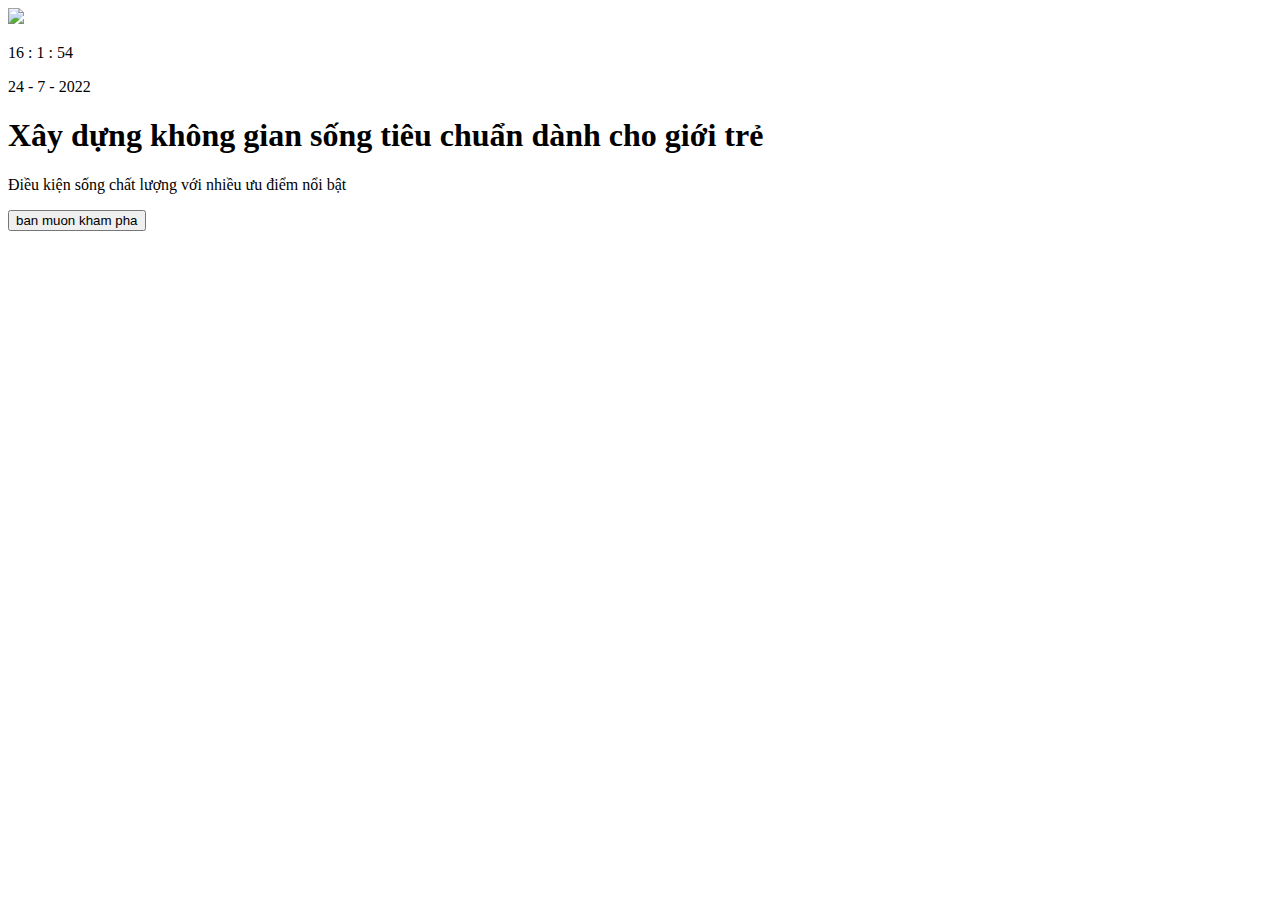
==== btvn1/baikiemtra/index.html @ 035719b6 "baikiemtra" ====
<!DOCTYPE html>
<html lang="en">
<head>
    <meta charset="UTF-8">
    <meta http-equiv="X-UA-Compatible" content="IE=edge">
    <meta name="viewport" content="width=device-width, initial-scale=1.0">
    <title>Bài kiểm tra JSA03 <Vũ Hồng Minh> </V></title>
    <link rel="preconnect" href="https://fonts.googleapis.com">
    <link rel="preconnect" href="https://fonts.gstatic.com" crossorigin>
    <link href="https://fonts.googleapis.com/css2?family=Dosis:wght@300;400;700&display=swap" rel="stylesheet">
    <link href="stylesheet" href="style.css">
</head>
<body>
    <div class="background">
      <div>
        <img src="https://khuchieunghi.github.io/JSA03-khuchieunghi/public/background.png">
        <div class="time">
            <p>16 : 1 : 54</p>
            <p>24 - 7 - 2022</p>
        </div>
        <div class="boss">
            <h1>Xây dựng không gian sống tiêu chuẩn dành cho giới trẻ</h1>
        </div>
        <div>
            <p>Điều kiện sống chất lượng với nhiều ưu điểm nổi bật</p>
        </div>
        <div class="buttons">
            <button>ban muon kham pha</button>
        </div>
      </div>
        
          
      
    </div>

    <!-- <section class="grid">
        <img src="https://khuchieunghi.github.io/JSA03-khuchieunghi/public/1.jpeg" >
        <img src="https://khuchieunghi.github.io/JSA03-khuchieunghi/public/2.jpeg" >
        <img src="https://khuchieunghi.github.io/JSA03-khuchieunghi/public/3.jpeg" >
        <img src="https://khuchieunghi.github.io/JSA03-khuchieunghi/public/4.jpeg" >
        <img src="https://khuchieunghi.github.io/JSA03-khuchieunghi/public/5.jpeg" >
        <img src="https://khuchieunghi.github.io/JSA03-khuchieunghi/public/6.jpeg" >
        <img src="https://khuchieunghi.github.io/JSA03-khuchieunghi/public/7.jpeg" >
        <img src="https://khuchieunghi.github.io/JSA03-khuchieunghi/public/8.jpeg" >
    </section> -->
    

</body>
</html>
---- btvn1/baikiemtra/style.css ----
body{
    font-family: 'Dosis', sans-serif;
}
header img{
    height: auto;
    width: auto;
}
.background{
    background-image: linear-gradient(rgba(0, 0, 0, 0.7), rgba(0, 0, 0, 0.7)), url(https://khuchieunghi.github.io/JSA03-khuchieunghi/public/background.png);
    height: 100vh;
    background-size: inherit;
   
    
}
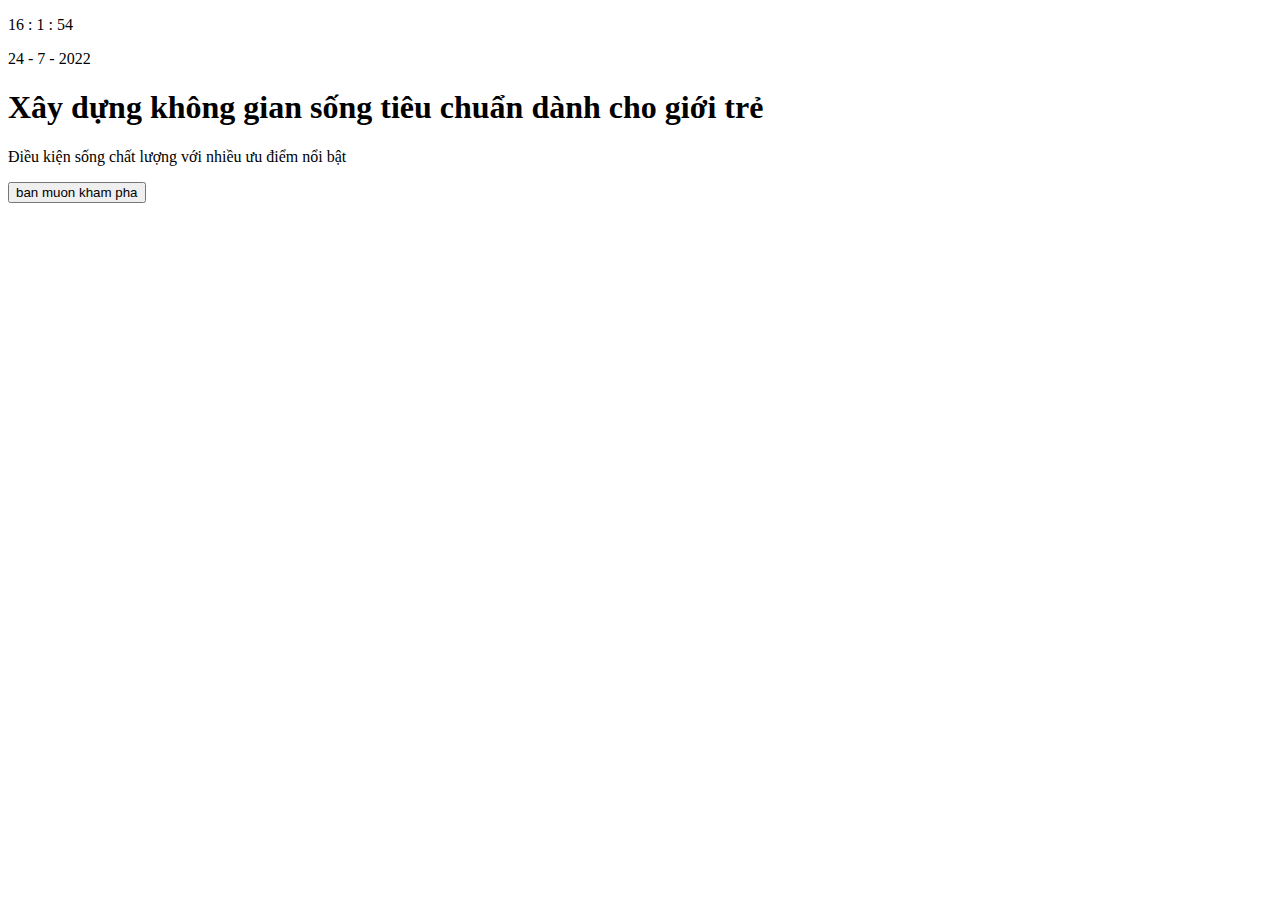
==== commit 1d163c6a: "baikiemtra" ====
--- a/btvn1/baikiemtra/index.html
+++ b/btvn1/baikiemtra/index.html
@@ -4,16 +4,15 @@
     <meta charset="UTF-8">
     <meta http-equiv="X-UA-Compatible" content="IE=edge">
     <meta name="viewport" content="width=device-width, initial-scale=1.0">
-    <title>Bài kiểm tra JSA03 <Vũ Hồng Minh> </V></title>
+    <title>Bài kiểm tra JSA03</title>
     <link rel="preconnect" href="https://fonts.googleapis.com">
     <link rel="preconnect" href="https://fonts.gstatic.com" crossorigin>
     <link href="https://fonts.googleapis.com/css2?family=Dosis:wght@300;400;700&display=swap" rel="stylesheet">
-    <link href="stylesheet" href="style.css">
+    <link ref="stylesheet" href="style.css">
 </head>
 <body>
+
     <div class="background">
-      <div>
-        <img src="https://khuchieunghi.github.io/JSA03-khuchieunghi/public/background.png">
         <div class="time">
             <p>16 : 1 : 54</p>
             <p>24 - 7 - 2022</p>
@@ -28,10 +27,7 @@
             <button>ban muon kham pha</button>
         </div>
       </div>
-        
-          
-      
-    </div>
+         </div>
 
     <!-- <section class="grid">
         <img src="https://khuchieunghi.github.io/JSA03-khuchieunghi/public/1.jpeg" >
--- a/btvn1/baikiemtra/style.css
+++ b/btvn1/baikiemtra/style.css
@@ -1,15 +1,11 @@
 body{
     font-family: 'Dosis', sans-serif;
 }
-header img{
-    height: auto;
-    width: auto;
-}
 .background{
-    background-image: linear-gradient(rgba(0, 0, 0, 0.7), rgba(0, 0, 0, 0.7)), url(https://khuchieunghi.github.io/JSA03-khuchieunghi/public/background.png);
+    background-image: linear-gradient(rgba(0, 0, 0, 0.7), rgba(0, 0, 0, 0.7)), url("https://khuchieunghi.github.io/JSA03-khuchieunghi/public/background.png");
     height: 100vh;
-    background-size: inherit;
-   
+    width: 100%;
     
 }
 
+
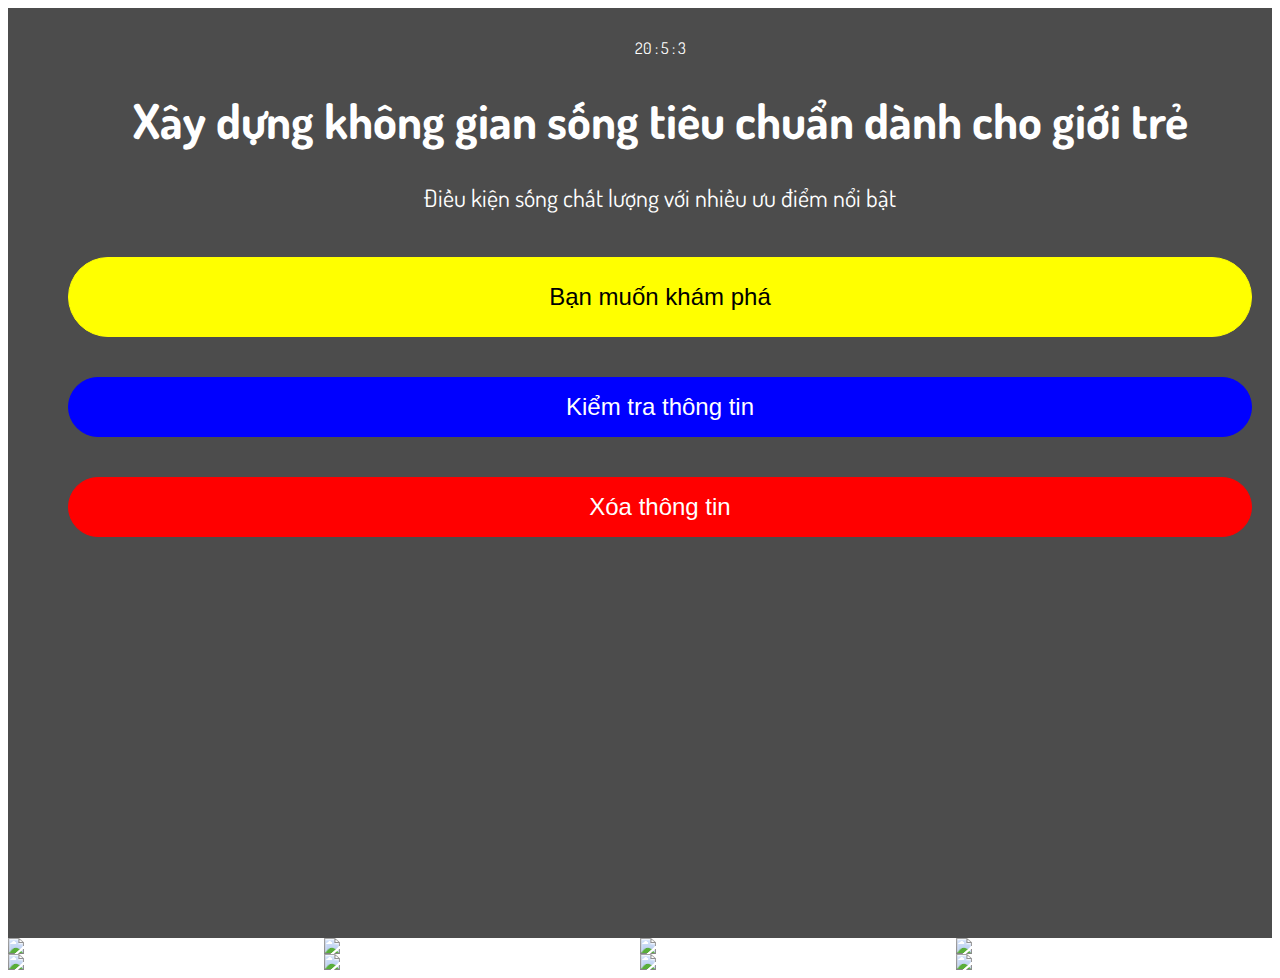
==== commit 5a2f24ff: "baikiemtre" ====
--- a/btvn1/baikiemtra/index.html
+++ b/btvn1/baikiemtra/index.html
@@ -8,28 +8,43 @@
     <link rel="preconnect" href="https://fonts.googleapis.com">
     <link rel="preconnect" href="https://fonts.gstatic.com" crossorigin>
     <link href="https://fonts.googleapis.com/css2?family=Dosis:wght@300;400;700&display=swap" rel="stylesheet">
-    <link ref="stylesheet" href="style.css">
+    <link rel="stylesheet" href="style.css">
 </head>
 <body>
+      <div class="container">
+        <header>
+            <div class="time">
+               <span id ="hours">20</span>
+               <span>:</span>
+               <span id ="minus">5</span>
+               <span>:</span>
+               <span id="second">3</span>
+            </div>
+            
+            <div class="boxx">
+                <h1>Xây dựng không gian sống tiêu chuẩn dành cho giới trẻ</h1>
+                <p>Điều kiện sống chất lượng với nhiều ưu điểm nổi bật</p>
+            </div>
+        </header>
+            <div class="colour">
+                
+                    <button class="button1">Bạn muốn khám phá</button>
+                
+                
+                    <button class="button2">Kiểm tra thông tin</button>
+                
+                
+                    <button class="button3">Xóa thông tin</button>
+                
+                
 
-    <div class="background">
-        <div class="time">
-            <p>16 : 1 : 54</p>
-            <p>24 - 7 - 2022</p>
-        </div>
-        <div class="boss">
-            <h1>Xây dựng không gian sống tiêu chuẩn dành cho giới trẻ</h1>
-        </div>
-        <div>
-            <p>Điều kiện sống chất lượng với nhiều ưu điểm nổi bật</p>
-        </div>
-        <div class="buttons">
-            <button>ban muon kham pha</button>
-        </div>
+            </div>
+                
+            
+        
       </div>
-         </div>
-
-    <!-- <section class="grid">
+    
+    <section class="grid">
         <img src="https://khuchieunghi.github.io/JSA03-khuchieunghi/public/1.jpeg" >
         <img src="https://khuchieunghi.github.io/JSA03-khuchieunghi/public/2.jpeg" >
         <img src="https://khuchieunghi.github.io/JSA03-khuchieunghi/public/3.jpeg" >
@@ -38,7 +53,7 @@
         <img src="https://khuchieunghi.github.io/JSA03-khuchieunghi/public/6.jpeg" >
         <img src="https://khuchieunghi.github.io/JSA03-khuchieunghi/public/7.jpeg" >
         <img src="https://khuchieunghi.github.io/JSA03-khuchieunghi/public/8.jpeg" >
-    </section> -->
+    </section>
     
 
 </body>
--- a/btvn1/baikiemtra/style.css
+++ b/btvn1/baikiemtra/style.css
@@ -1,11 +1,70 @@
 body{
     font-family: 'Dosis', sans-serif;
 }
-.background{
-    background-image: linear-gradient(rgba(0, 0, 0, 0.7), rgba(0, 0, 0, 0.7)), url("https://khuchieunghi.github.io/JSA03-khuchieunghi/public/background.png");
+.container{
+    background-image: linear-gradient(rgba(0, 0, 0, 0.7), rgba(0, 0, 0, 0.7)), url(https://khuchieunghi.github.io/JSA03-khuchieunghi/public/background.png);
     height: 100vh;
-    width: 100%;
+    background-size: inherit;
+    padding-left: 40px;
+    padding-top: 30px;
     
 }
+.boxx{
+    text-align: center;
+    color: white;
+    font-size: 150%;
+}
+.time{
+    text-align: center;
+    color: white;
+    
 
+}
 
+.colour{
+    display: flex;
+    flex-direction: column; 
+    justify-content: center
+
+}
+.button1{
+    color: black;
+    background-color: yellow;
+    border: 1px solid yellow;
+    border-radius: 99px;
+    padding: 12px;
+    height: 80px;
+    margin: 20px;
+    font-size: 150%;
+}
+.button2{
+    color: white;
+    background-color: blue;
+    border: 1px solid blue;
+    border-radius: 99px;
+    padding: 12px;
+    height: 60px;
+    margin: 20px;
+    font-size: 150%;
+}
+.button3{
+    color: white;
+    background-color: red;
+    border: 1px solid red;
+    border-radius: 99px;
+    padding: 12px;
+    height: 60px;
+    margin: 20px;
+    font-size: 150%;
+}
+
+.grid{
+    display: grid;
+    grid-template-columns: 1fr 1fr 1fr 1fr;
+    grid-template-rows: 1fr 1fr;
+}
+.grid img {
+    width: 100%;
+    height: auto;
+    line-height: 0%;
+}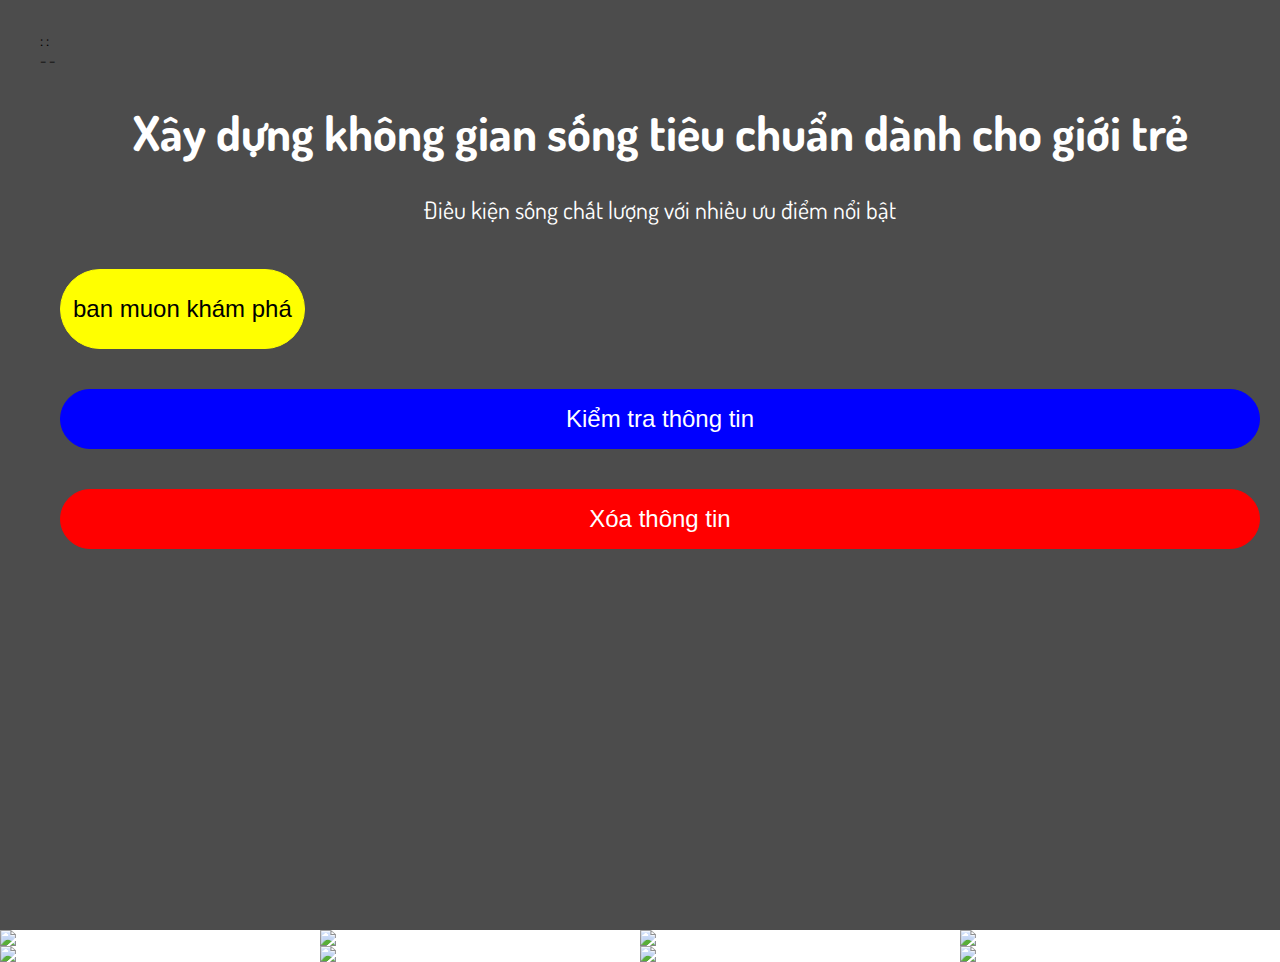
==== commit 267bc446: "btvn3" ====
--- a/btvn1/baikiemtra/index.html
+++ b/btvn1/baikiemtra/index.html
@@ -11,24 +11,34 @@
     <link rel="stylesheet" href="style.css">
 </head>
 <body>
+    
       <div class="container">
         <header>
-            <div class="time">
-               <span id ="hours">20</span>
+            <div>
+               <span id ="hours"></span>
                <span>:</span>
-               <span id ="minus">5</span>
+               <span id ="minus"></span>
                <span>:</span>
-               <span id="second">3</span>
+               <span id="second"></span>
             </div>
-            
+            <div>
+                <span id="day"></span>
+                <span>-</span>
+                <span id="month"></span>
+                <span>-</span>
+                <span id="year"></span>
+            </div>
+        </header>
             <div class="boxx">
                 <h1>Xây dựng không gian sống tiêu chuẩn dành cho giới trẻ</h1>
                 <p>Điều kiện sống chất lượng với nhiều ưu điểm nổi bật</p>
             </div>
-        </header>
+        
             <div class="colour">
                 
-                    <button class="button1">Bạn muốn khám phá</button>
+                   <a href="/kasj/form.html">
+                        <button class="button1">ban muon khám phá</button>
+                    </a>
                 
                 
                     <button class="button2">Kiểm tra thông tin</button>
@@ -57,4 +67,5 @@
     
 
 </body>
+<script type="text/javascript" src="./index.js"></script>
 </html>--- a/btvn1/baikiemtra/style.css
+++ b/btvn1/baikiemtra/style.css
@@ -1,5 +1,6 @@
 body{
     font-family: 'Dosis', sans-serif;
+    margin: 0px;
 }
 .container{
     background-image: linear-gradient(rgba(0, 0, 0, 0.7), rgba(0, 0, 0, 0.7)), url(https://khuchieunghi.github.io/JSA03-khuchieunghi/public/background.png);
@@ -67,4 +68,14 @@
     width: 100%;
     height: auto;
     line-height: 0%;
-}+}
+input{
+    display: block;
+    width: 200px;
+    border: 1px solid yellow;
+    border-radius: 12px;
+    height: 40px;
+    margin: 0;
+    
+}
+
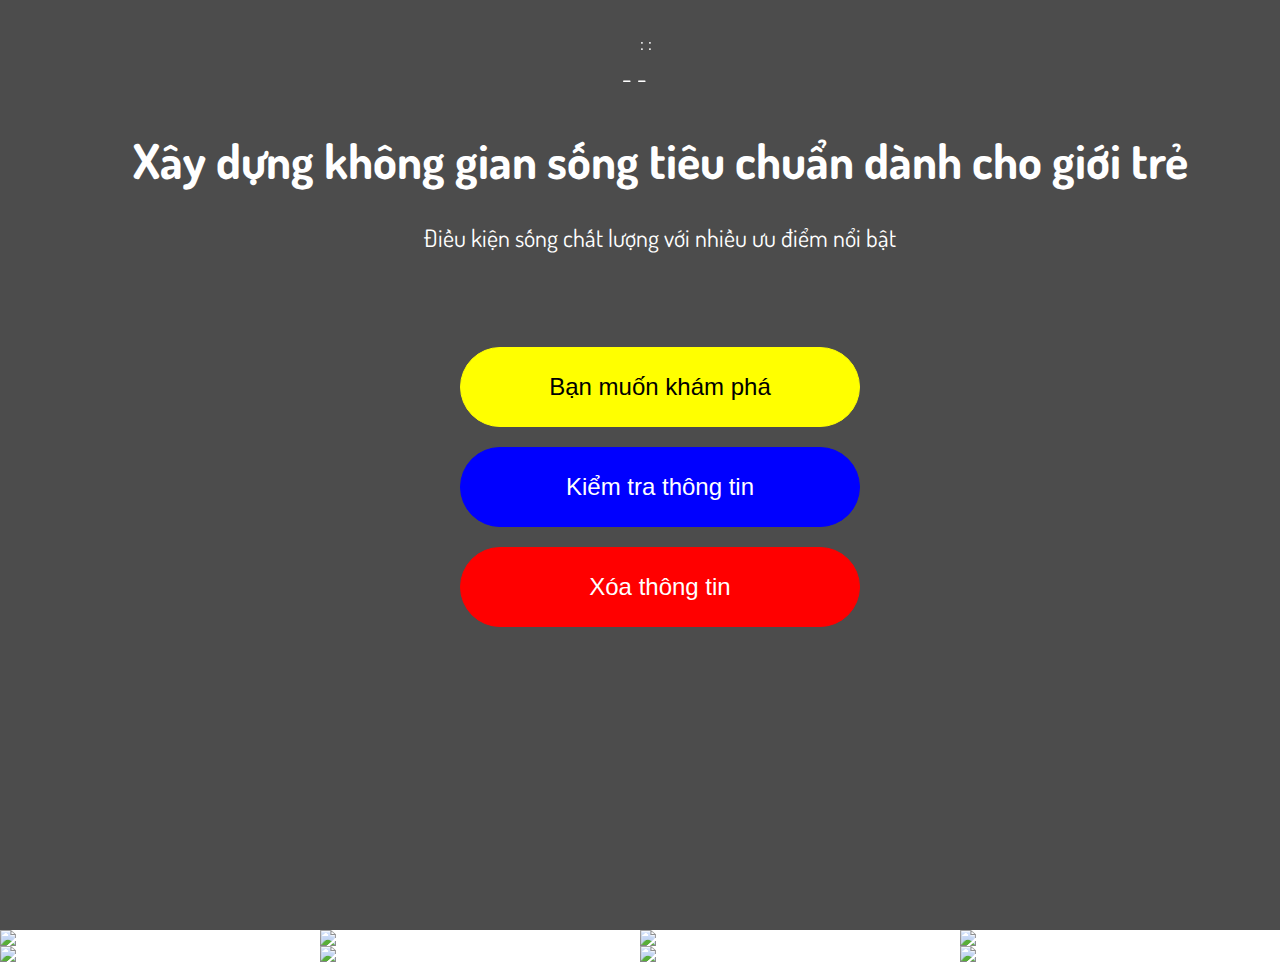
==== commit dfd398b2: "btvn7" ====
--- a/btvn1/baikiemtra/index.html
+++ b/btvn1/baikiemtra/index.html
@@ -14,14 +14,14 @@
     
       <div class="container">
         <header>
-            <div>
+            <div class="boss">
                <span id ="hours"></span>
                <span>:</span>
                <span id ="minus"></span>
                <span>:</span>
                <span id="second"></span>
             </div>
-            <div>
+            <div class="bos">
                 <span id="day"></span>
                 <span>-</span>
                 <span id="month"></span>
@@ -36,15 +36,19 @@
         
             <div class="colour">
                 
-                   <a href="/kasj/form.html">
-                        <button class="button1">ban muon khám phá</button>
-                    </a>
+                <a class="box" href="./form.html">
+                        <button class="button1">Bạn muốn khám phá</button>
+                </a>
                 
                 
-                    <button class="button2">Kiểm tra thông tin</button>
+                    <button class="button2" onclick="checkInfo()">Kiểm tra thông tin</button>
+                
+                    
                 
                 
-                    <button class="button3">Xóa thông tin</button>
+                    <button class="button3" onclick="delInfo()">Xóa thông tin</button>
+                
+                    
                 
                 
 
--- a/btvn1/baikiemtra/style.css
+++ b/btvn1/baikiemtra/style.css
@@ -14,6 +14,7 @@
     text-align: center;
     color: white;
     font-size: 150%;
+    margin-top: 100px;
 }
 .time{
     text-align: center;
@@ -35,8 +36,9 @@
     border-radius: 99px;
     padding: 12px;
     height: 80px;
-    margin: 20px;
     font-size: 150%;
+    width: 400px;
+    
 }
 .button2{
     color: white;
@@ -44,9 +46,12 @@
     border: 1px solid blue;
     border-radius: 99px;
     padding: 12px;
-    height: 60px;
-    margin: 20px;
+    height: 80px;
+    margin-left: auto;
     font-size: 150%;
+    width: 400px;
+    margin-right: auto;
+    margin-top: 20px;
 }
 .button3{
     color: white;
@@ -54,9 +59,11 @@
     border: 1px solid red;
     border-radius: 99px;
     padding: 12px;
-    height: 60px;
-    margin: 20px;
+    height: 80px;
+    margin: auto;
     font-size: 150%;
+    width: 400px;
+    margin-top: 20px;
 }
 
 .grid{
@@ -78,4 +85,29 @@
     margin: 0;
     
 }
-
+.boss{
+     position: fixed;
+     padding-left: 600px;
+     color: #ffffff;
+     font-size: 120%;
+     
+     
+}
+.bos{
+    position: fixed;
+    padding: 20px;
+    color: white;
+    padding-left: 570px;
+    font-size: 150%;
+    margin: 12px;
+    
+}
+.flex{
+    margin: 3px;
+    color: white;
+}
+.box{
+    margin-left: auto;
+    margin-right: auto;
+    margin-top: 70px;
+}